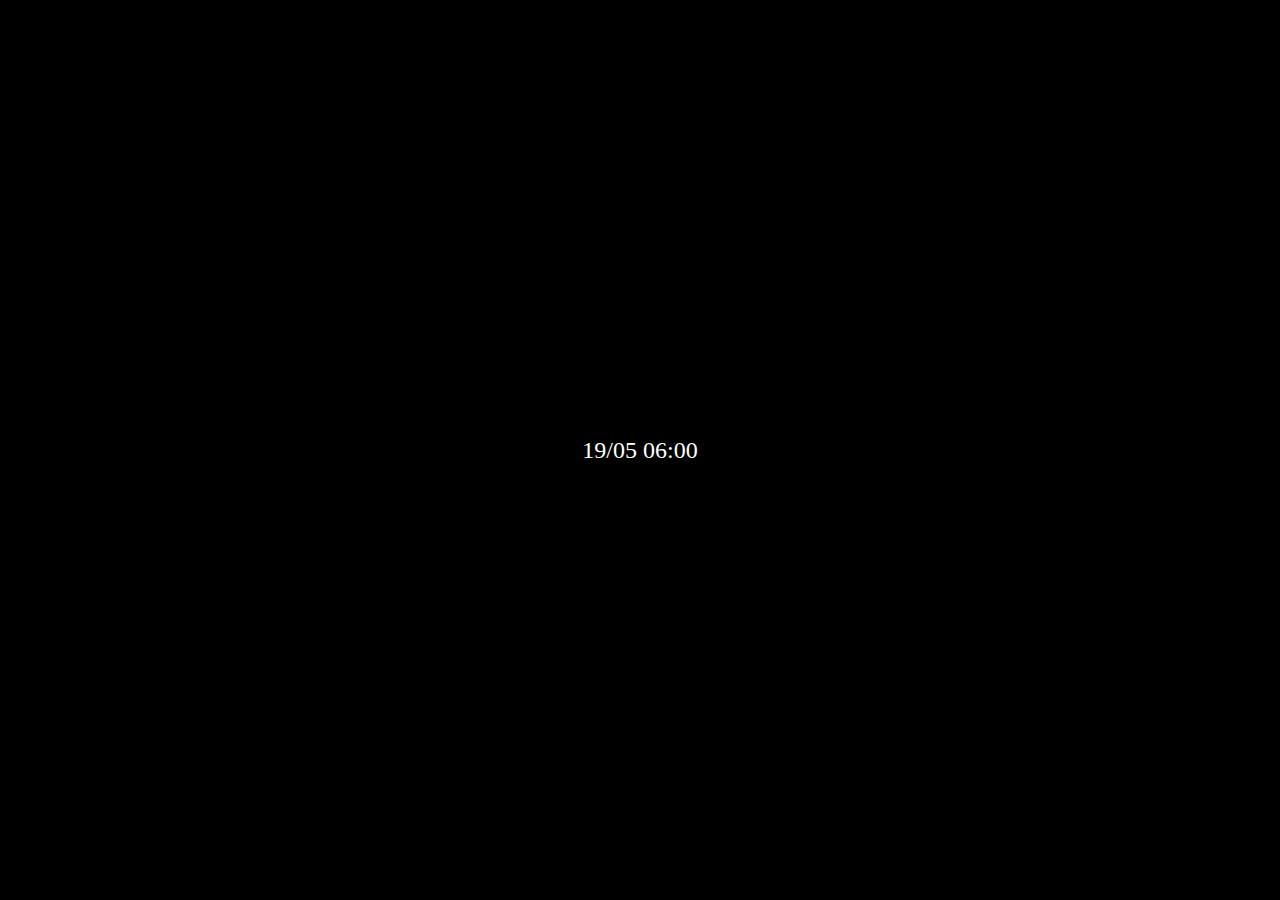
==== convite.html @ 91ffd729 "initial commit" ====
<!DOCTYPE html>
<html lang="en">
<head>
    <meta charset="UTF-8">
    <meta name="viewport" content="width=device-width, initial-scale=1.0">
    <title>Te amo</title>
    <link rel="stylesheet" href="convite.css">
</head>
<body>
    <div class="container">
        <div class="box" id="box1">19/05 06:00</div>
        <div class="box" id="box2">🌻</div>
    </div>
    <script src="convite.js"></script>
</body>
</html>
---- convite.css ----
body, html {
    margin: 0;
    padding: 0;
    width: 100%;
    height: 100%;
    display: flex;
    justify-content: center;
    align-items: center;
    background-color: black;
}

.container {
    position: relative;
    width: 100%;
    height: 100%;
}

.box {
    position: absolute;
    top: 50%;
    left: 50%;
    transform: translate(-50%, -50%);
    background-color: black;
    display: none; /* Initially hidden */
    display: flex;
    justify-content: center;
    align-items: center;
    font-size: 24px;
    color: white;
    opacity: 0;
    transition: opacity 0.5s;
}

.box.visible {
    opacity: 1;
}
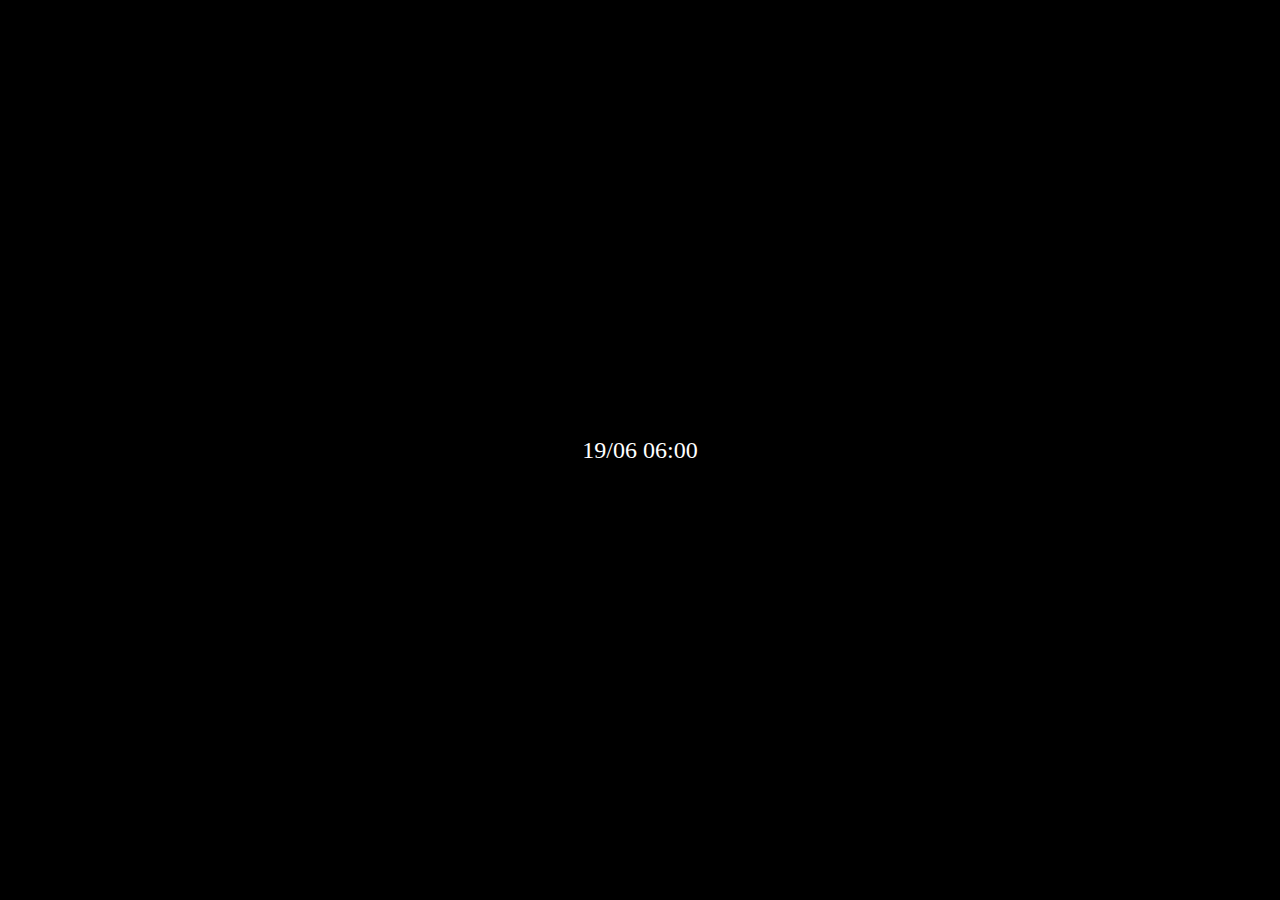
==== commit 039e2eaa: "change date" ====
--- a/convite.html
+++ b/convite.html
@@ -3,12 +3,12 @@
 <head>
     <meta charset="UTF-8">
     <meta name="viewport" content="width=device-width, initial-scale=1.0">
-    <title>Te amo</title>
+    <title>Te amo ❤️</title>
     <link rel="stylesheet" href="convite.css">
 </head>
 <body>
     <div class="container">
-        <div class="box" id="box1">19/05 06:00</div>
+        <div class="box" id="box1">19/06 06:00</div>
         <div class="box" id="box2">🌻</div>
     </div>
     <script src="convite.js"></script>
